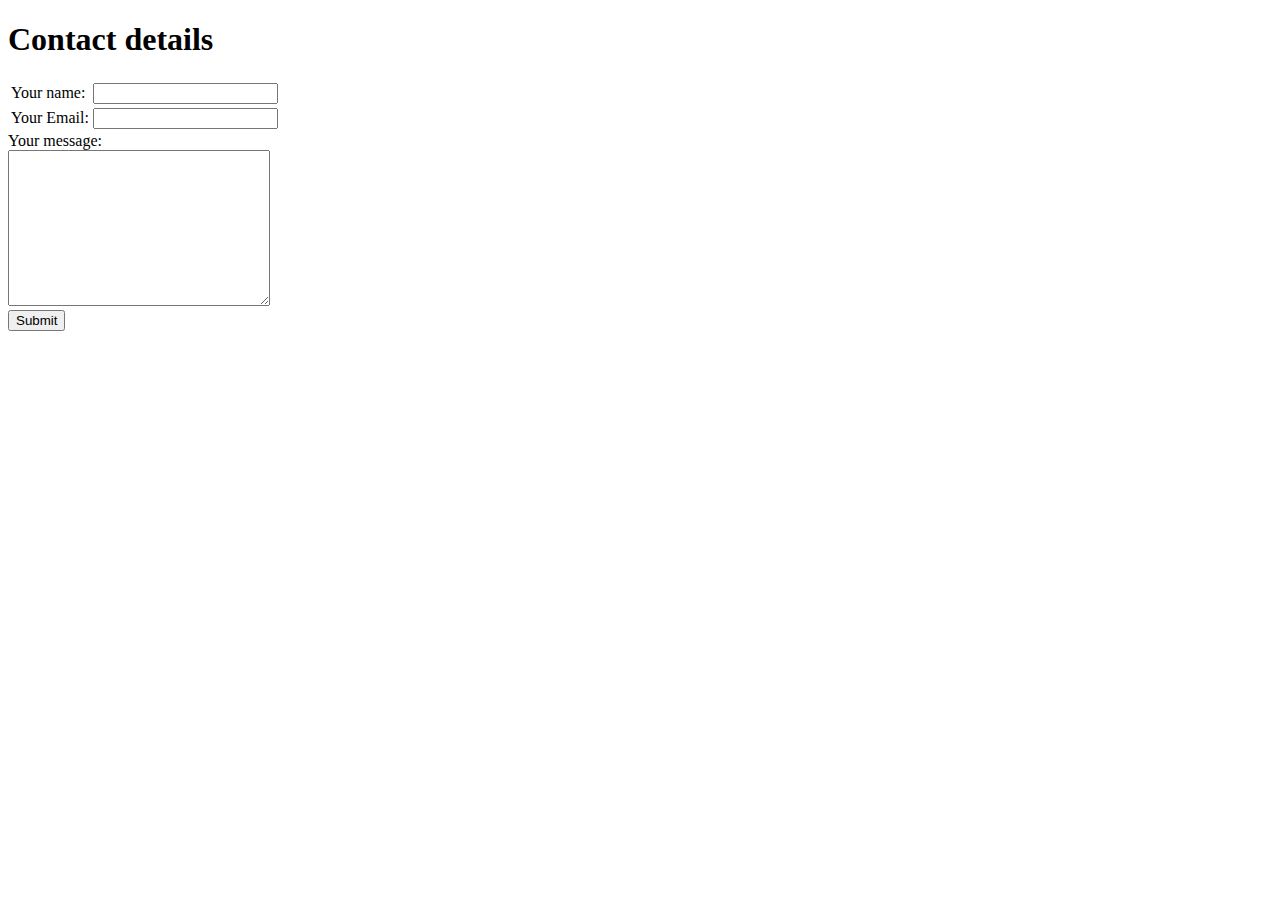
==== contact.html @ fc47dea9 "Add html files of my CV website" ====
<!DOCTYPE html>
<html lang="en" dir="ltr">
  <head>
    <meta charset="utf-8">
    <title>Contact information</title>
  </head>
  <body>
    <h1>Contact details</h1>
<form action="mailto:ernestomejia362@gmail.com" method="post" enctype="text/plain">
  <table>
    <tr>
      <td><label for="">Your name:</label></td>
      <td>  <input type="text" name="yourName"></td>
    </tr>
    <tr>
      <td><label for="">Your Email:</label></td>
      <td><input name="yourEmail" type="email"></td>
    </tr>
  </table>
  <label for="">Your message:</label><br>
  <textarea name="yourMessage" cols="30" rows="10"></textarea><br>
  <input type="submit">
</form>
  </body>
</html>
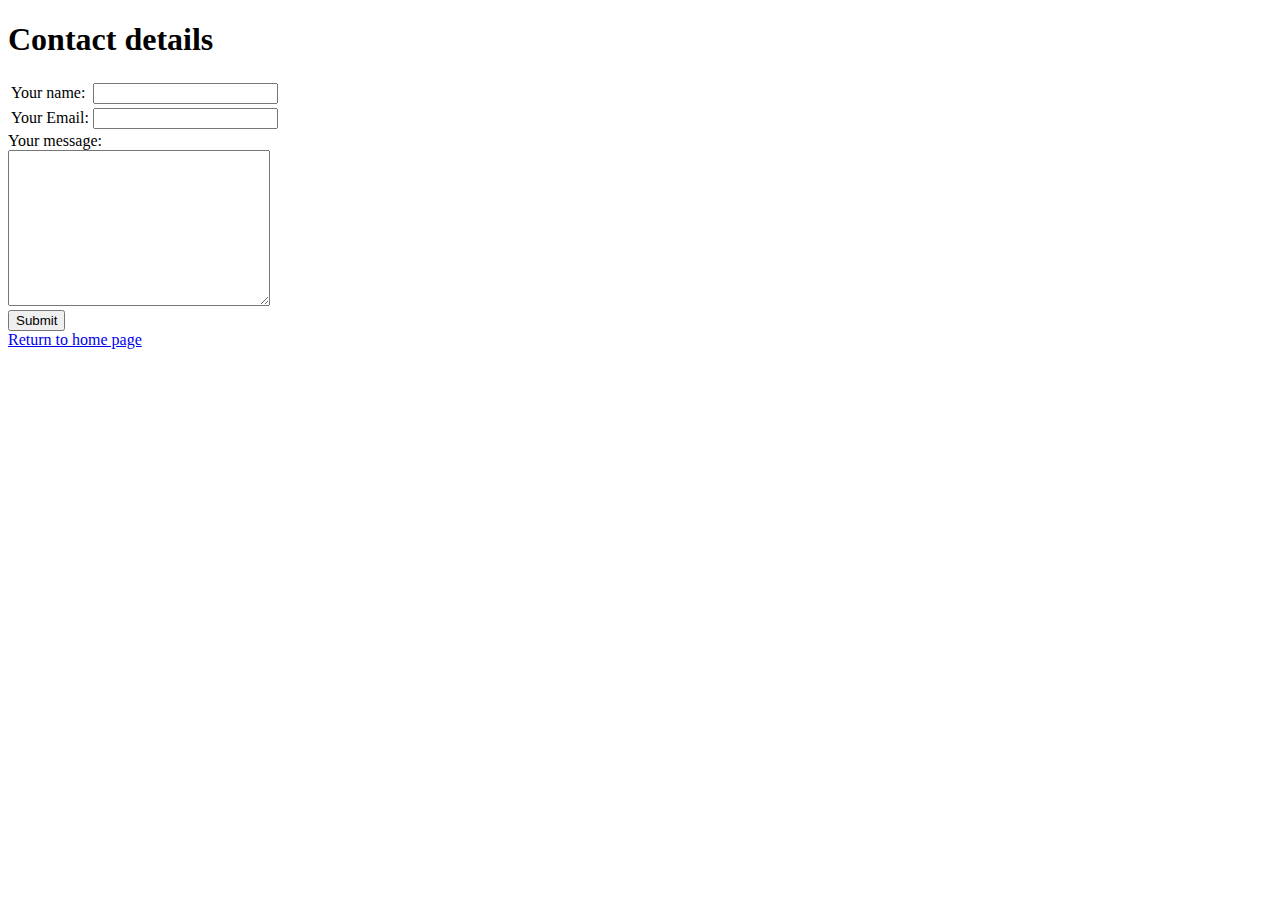
==== commit cb6e610a: "Update" ====
--- a/contact.html
+++ b/contact.html
@@ -3,6 +3,7 @@
   <head>
     <meta charset="utf-8">
     <title>Contact information</title>
+    <link rel="stylesheet" href="css/styles.css">
   </head>
   <body>
     <h1>Contact details</h1>
@@ -21,5 +22,6 @@
   <textarea name="yourMessage" cols="30" rows="10"></textarea><br>
   <input type="submit">
 </form>
+  <a href="index.html">Return to home page</a>
   </body>
 </html>
